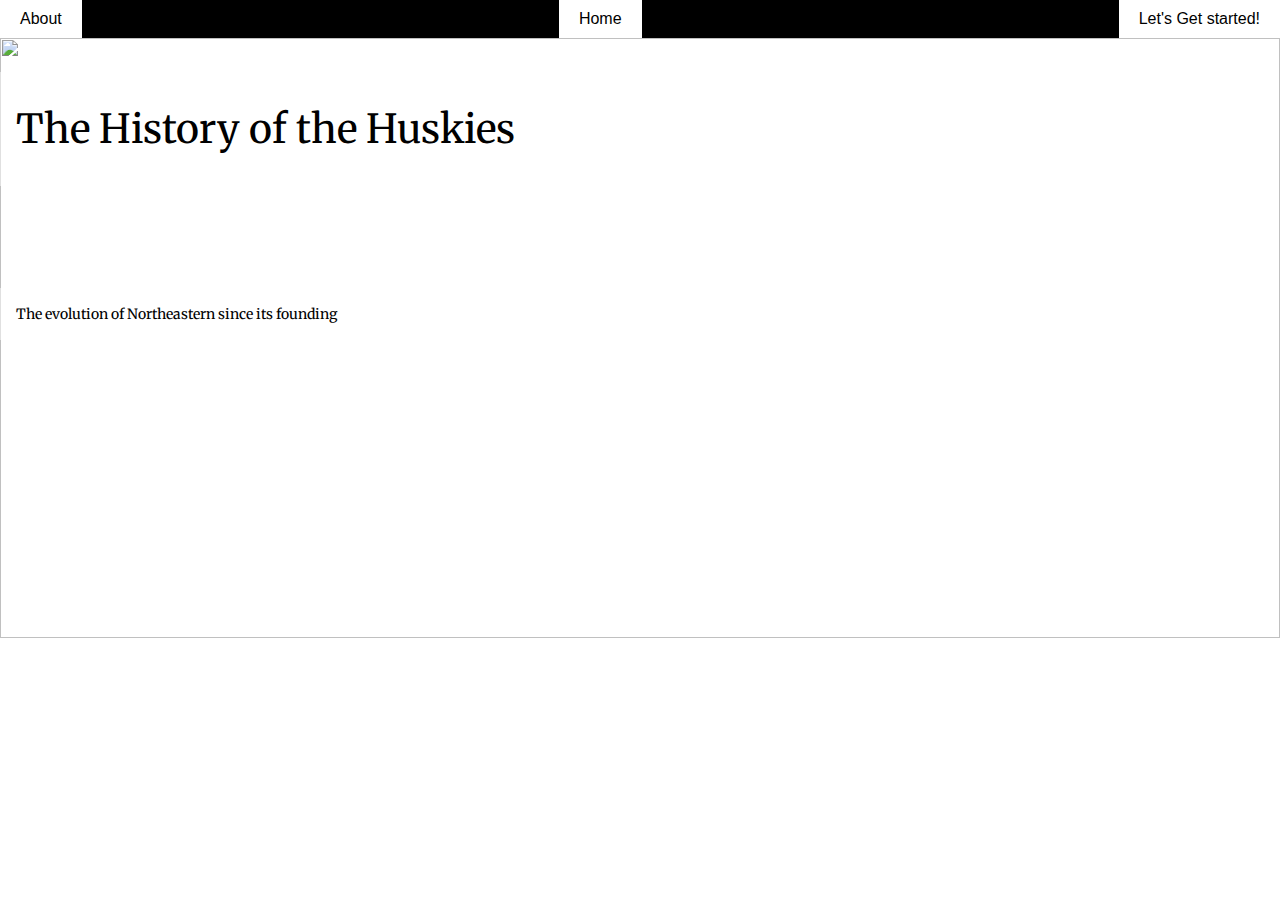
==== index.html @ 9e4aaf36 "reoganize things" ====
<!DOCTYPE html>
<html>
  <head>
    <title>The Route to Boston</title>
    <link rel="stylesheet" href="css/main.css" />
<link href="https://fonts.googleapis.com/css?family=Work+Sans" rel="stylesheet">
<link href="https://fonts.googleapis.com/css?family=Montserrat" rel="stylesheet">
<link href="https://fonts.googleapis.com/css?family=Ubuntu" rel="stylesheet">
<link href="https://fonts.googleapis.com/css?family=Merriweather" rel="stylesheet">
<link href="https://fonts.googleapis.com/css?family=Amatic+SC|Indie+Flower" rel="stylesheet">
  </head>

  <body>



  <div class= "years">


    <button class = "button"> <a href="about.html">About</a>
    </button>

    <button class = "button"><a href="index.html">Home</a>
    </button>

    <button class = "button"><a href="campus.html">Let's Get started!</a>
    </button>




  </div>

    <img class= "pictures" id="YMCA" src="css/index/NU.JPG" style="width:100%">



    <header>The History of the Huskies</header>

    <subheader>The evolution of Northeastern since its founding</subheader>




</body>
</html>
---- css/main.css ----
body {
    height: 100%;
    width: 100%;
    margin: 0;
    font-family: 'Merriweather', serif;
    max-height: 100vh;
    overflow: hidden;

}

.nav {
    display: flex;
    flex-direction: column;
    justify-content: space-around;
    width: 250px;

}


.nav div {
margin: 5px;
 color: white;
    padding: 0px 16px;
    text-decoration: none;
    font-size: 16px;
    text-align: center;

}

header{
    display: flex;
    color: black;
    padding: 32px 16px;
    text-decoration: none;
    font-size: 40px;
    position: absolute;
     top: 8%; 
     left: 0; 
     text-align:right;
     background-color: rgba(255,255,255,.5);
}

subheader{
    display: flex;
    width: 30%;
    line-height: 20px;
    color: black;
    padding: 16px 16px;
    text-decoration: none;
    font-size: 14px;
    position: absolute;
     top: 32%; 
     left: 0; 
     text-align:left;
     background-color: rgba(255,255,255,.5);
}


p{
    display: flex;
    color: black;
    background-color: rgba(0,0,0, 0.3);
    padding: 20px 16px;
    text-decoration: none;
    font-size: 50px;
     text-align:center;
}

p a{
    display: block;
    color: white;
    background-color: rgba(0,0,0, 0.3);
    padding: 20px 16px;
    text-decoration: none;
    font-size: 36px;
     text-align:center;*/

}


a{
    display: flex;
  color:black;
  text-decoration: none;
    text-align: center;
    padding: 5px 10px;
/*    background-color: lightblue;*/
/*    text-decoration: bold;*/
    font-size: 16px;
}


.button: hover {
  color:red;


}


.container {
display: flex;
justify-content: center;
width: 100%;
}

.button{
display: flex;
justify-content: center;
  border: none;
  font-size: 25px;
  background-color: white;
      display: flex;
  color:black;
  text-decoration: none;
    text-align: center;
    padding: 5px 10px;
    font-size: 16px;
}



.description {
  display: flex;
  justify-content: center;
  align-items: center;
    padding: 20px;
    flex-wrap: wrap;

}

.description > p{
    font-size: 20px;
    color: black;
    flex: 30%;
    flex-direction: column;
        width: 50%;
}


.places {
  display: flex;
  width: 100%;
  background-color: red;
  text-align: center;
  line-height: 75px;
  font-size: 30px;
  flex-wrap: wrap;
      font-family: 'Merriweather', serif;
}

/*.places > button {
  background-color: maroon;
  color: white;
  width: 100%;
  margin: 10px;
  text-align: center;
  line-height: 75px;
  font-size: 30px;
}*/

.places > img{
  display: flex;
  width: 100%;
}

.years {
	width: 100%;
	display: flex;
	justify-content: space-between;
	background-color: black;
}

.locations {
	width: 100%;
	display: flex;
	justify-content: space-around;
	background-color: grey;
    position: absolute;
     bottom: 0; 
     left: 0; 
}


.pictures {
    height: 600px;
    width: 100%;
}
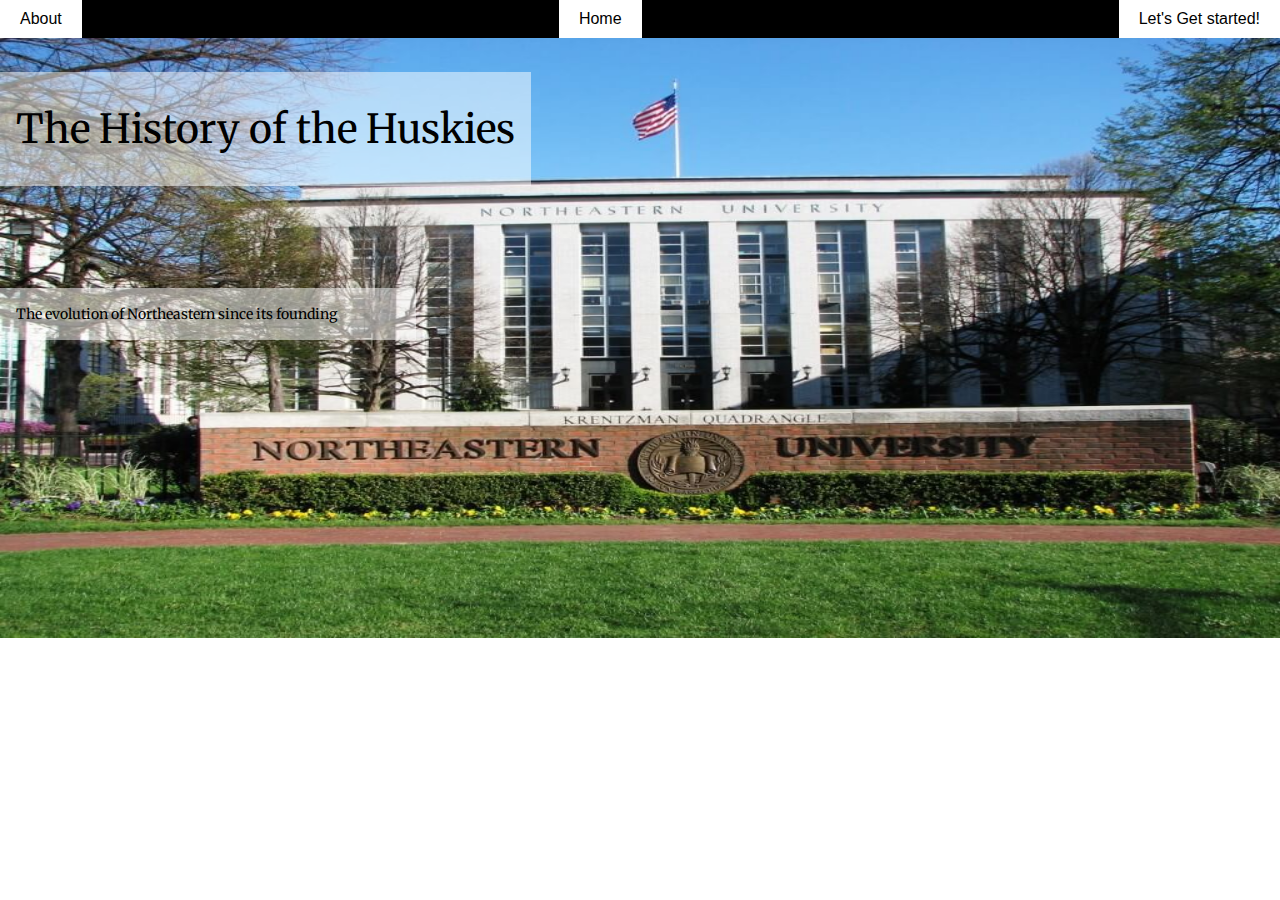
==== commit eafd5342: "Update index.html" ====
--- a/index.html
+++ b/index.html
@@ -31,7 +31,7 @@
 
   </div>
 
-    <img class= "pictures" id="YMCA" src="css/index/NU.JPG" style="width:100%">
+    <img class= "pictures" id="YMCA" src="css/index/NU.jpg" style="width:100%">
 
 
 
@@ -43,4 +43,4 @@
 
 
 </body>
-</html>+</html>
